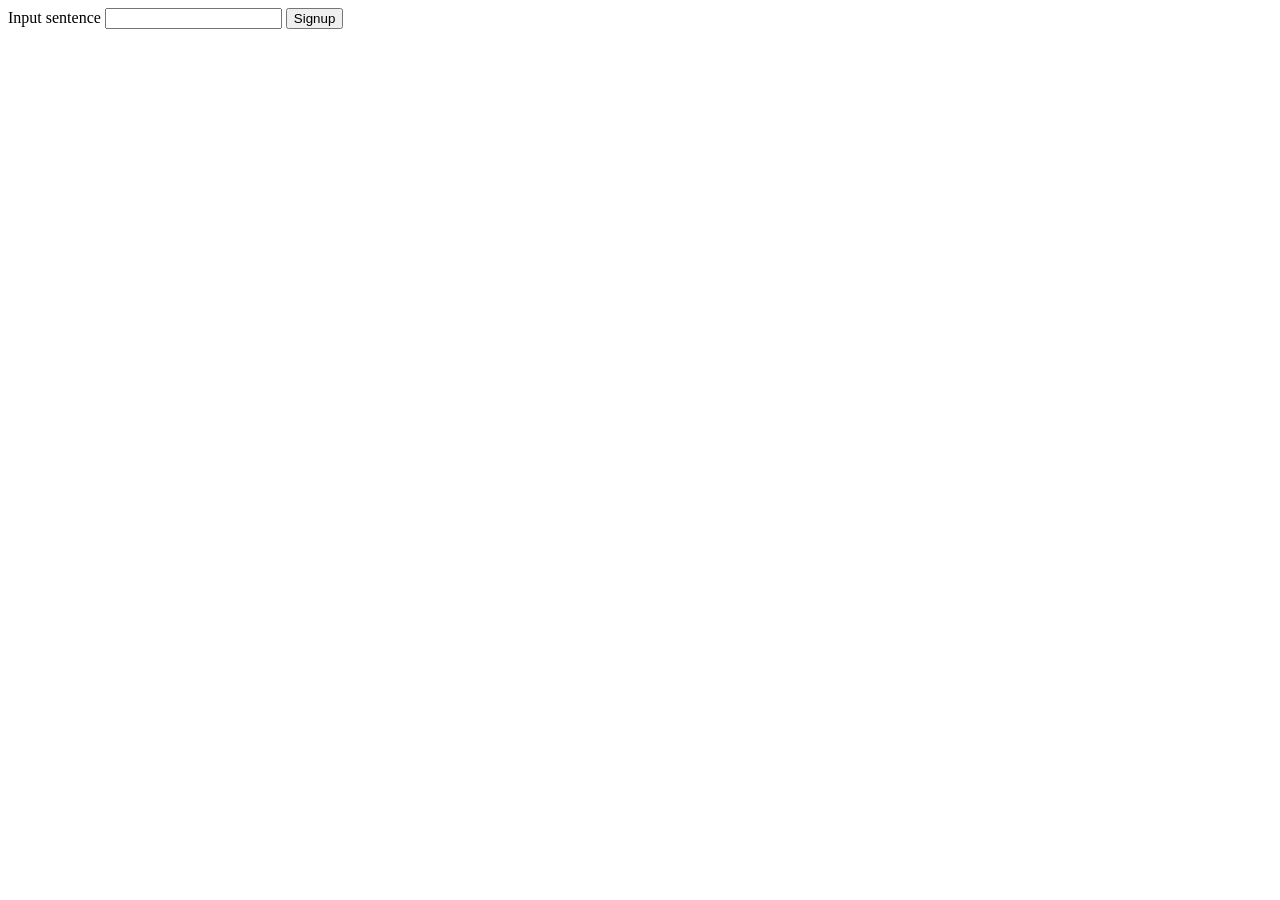
==== flask_app/templates/index.html @ dc7ff226 "my stuff:" ====
<html>

<head><title>SeqGAN + Attention Sentence Generator</title></head>

<body>

    <!-- <form action="/generate_output" method="get" id="form1">
        Input sentence<br>
        <input type="text" name="text"><br>
        <button type="submit" form="form1" value="Submit">Generate!</button>
    </form> -->

    <form action="/generate" method="POST">
        <label for="">Input sentence</label>
        <input type="text" name="email"></input>
        <input type="submit" value="Signup"></input>
    </form>

</body>

</html>
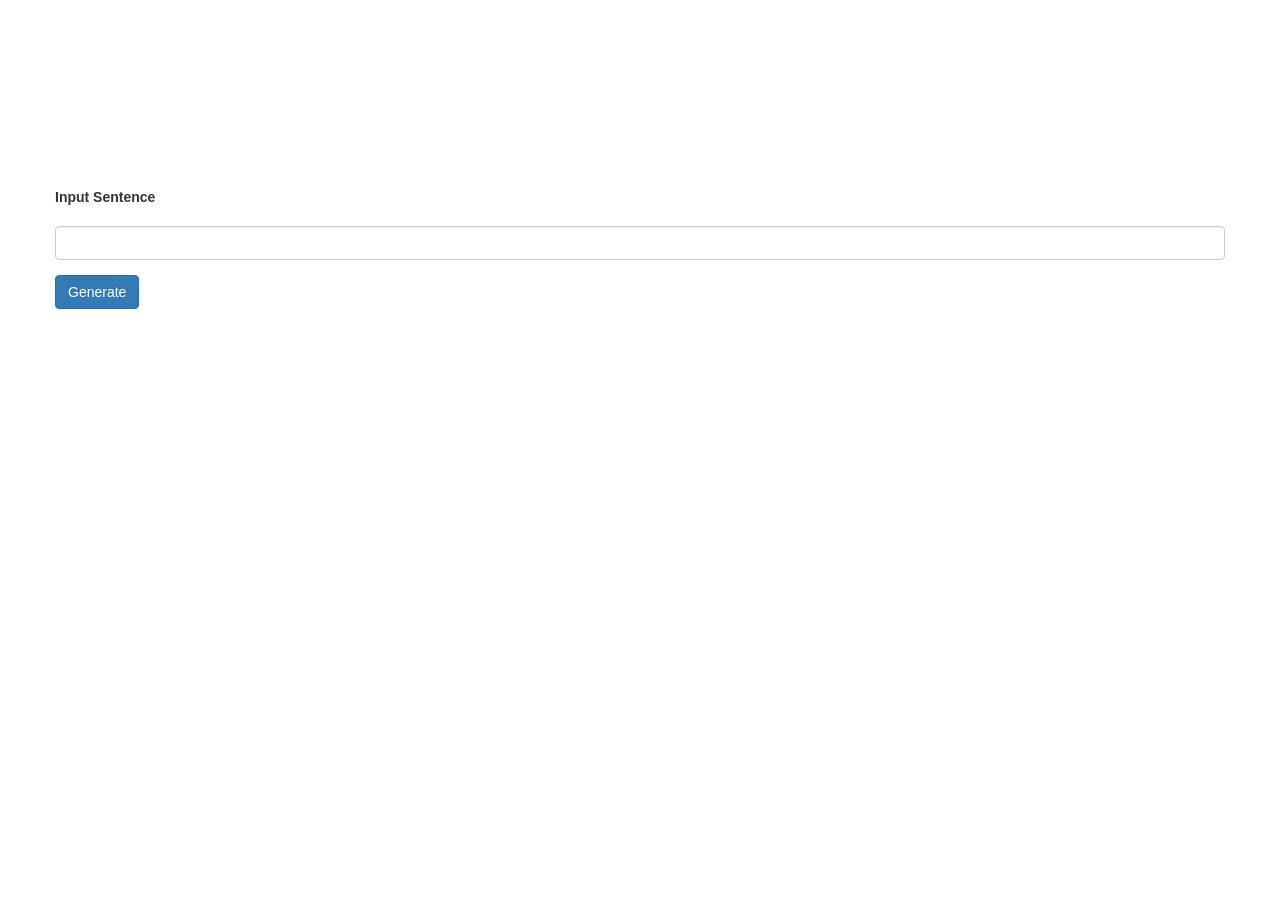
==== commit a5594c22: "added output.html" ====
--- a/flask_app/templates/index.html
+++ b/flask_app/templates/index.html
@@ -9,13 +9,26 @@
         <input type="text" name="text"><br>
         <button type="submit" form="form1" value="Submit">Generate!</button>
     </form> -->
-
-    <form action="/generate" method="POST">
-        <label for="">Input sentence</label>
-        <input type="text" name="email"></input>
-        <input type="submit" value="Signup"></input>
-    </form>
+    <br> <br> <br> <br> <br> <br> <br> <br> <br>
+    <div class="container center_div">
+            <div class="form-group row">
+        <h5>
+        <form class = 'form-group' action="/generate" method="POST">
+            <label for="">Input Sentence</label><br><br>
+            <input type="text" name="email" class="form-control"></input><br>
+            <input type="submit" value="Generate" class="btn btn-primary"></input>
+        </form>
+    </h5>
+    </div>
+    
 
 </body>
+<!-- Latest compiled and minified CSS -->
+<link rel="stylesheet" href="https://maxcdn.bootstrapcdn.com/bootstrap/3.3.7/css/bootstrap.min.css">
 
+<!-- jQuery library -->
+<script src="https://ajax.googleapis.com/ajax/libs/jquery/3.3.1/jquery.min.js"></script>
+
+<!-- Latest compiled JavaScript -->
+<script src="https://maxcdn.bootstrapcdn.com/bootstrap/3.3.7/js/bootstrap.min.js"></script>
 </html>
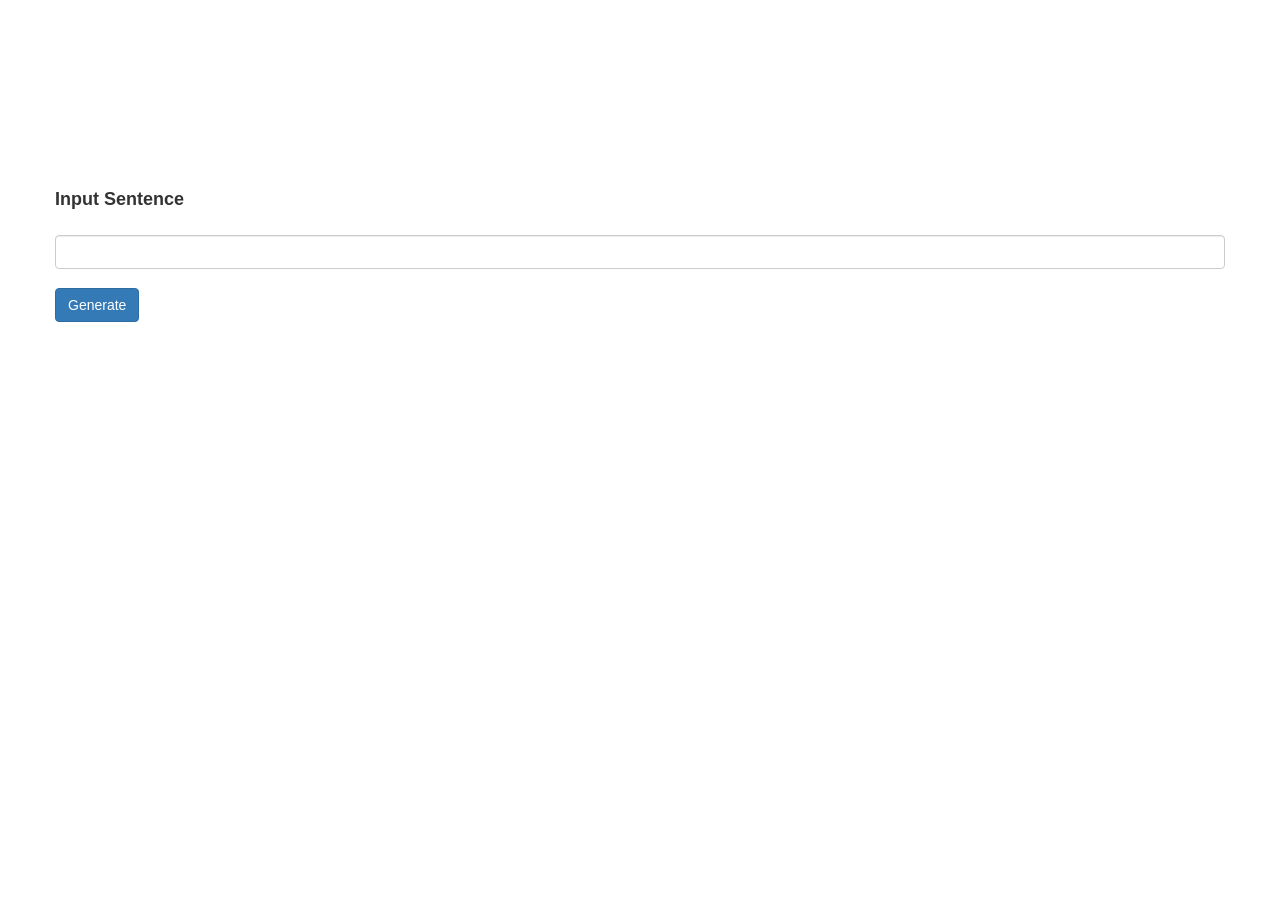
==== commit 7d8ed7db: "added attention only and fixed cuda error" ====
--- a/flask_app/templates/index.html
+++ b/flask_app/templates/index.html
@@ -12,13 +12,13 @@
     <br> <br> <br> <br> <br> <br> <br> <br> <br>
     <div class="container center_div">
             <div class="form-group row">
-        <h5>
+        <h4>
         <form class = 'form-group' action="/generate" method="POST">
             <label for="">Input Sentence</label><br><br>
             <input type="text" name="email" class="form-control"></input><br>
             <input type="submit" value="Generate" class="btn btn-primary"></input>
         </form>
-    </h5>
+        </h4>
     </div>
     
 
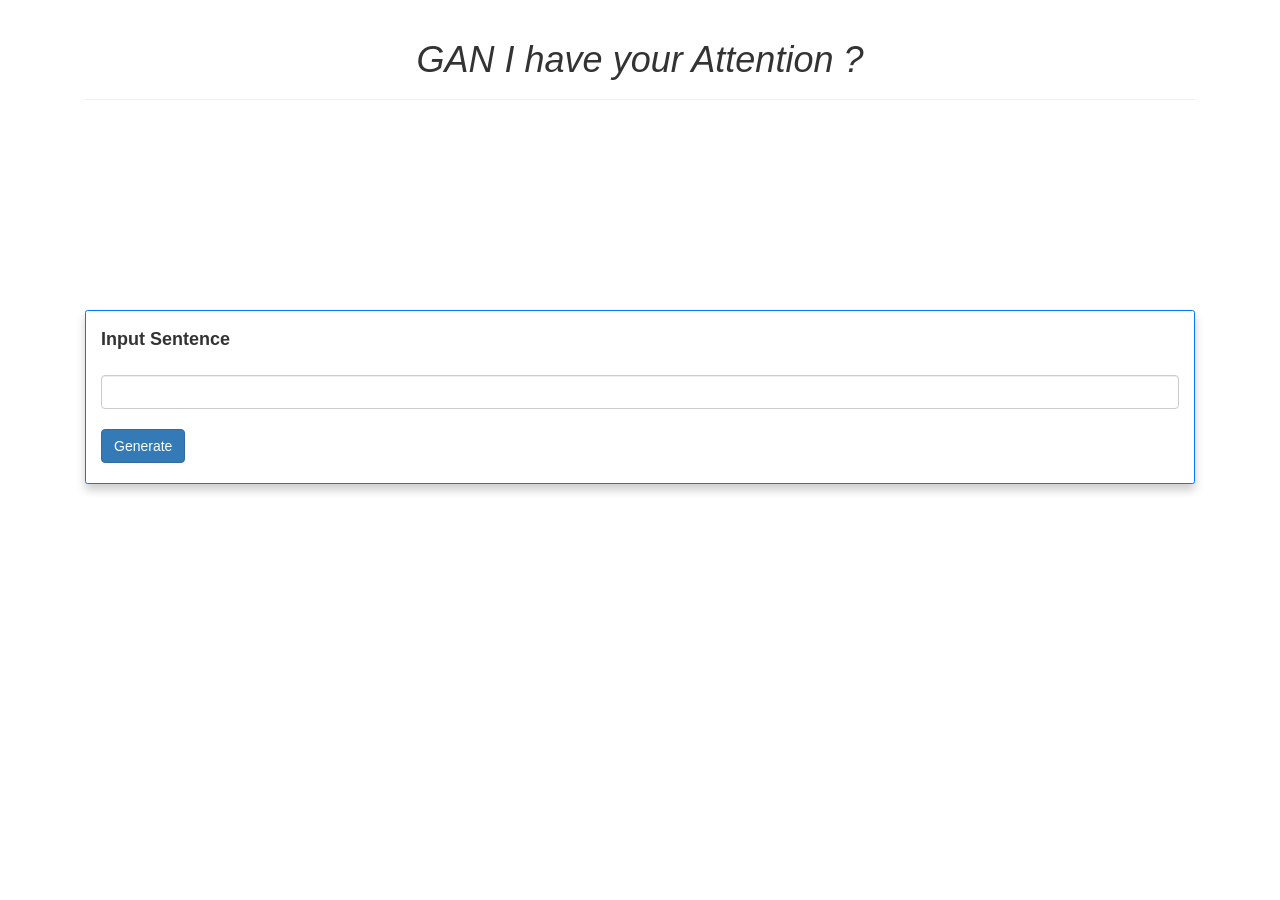
==== commit 721c20b3: "added css" ====
--- a/flask_app/templates/index.html
+++ b/flask_app/templates/index.html
@@ -1,9 +1,18 @@
 <html>
 
-<head><title>SeqGAN + Attention Sentence Generator</title></head>
+<head><title>SeqGAN + Attention Sentence Generator</title>
+	<link rel="stylesheet" href="https://maxcdn.bootstrapcdn.com/bootstrap/4.0.0/css/bootstrap.min.css" integrity="sha384-Gn5384xqQ1aoWXA+058RXPxPg6fy4IWvTNh0E263XmFcJlSAwiGgFAW/dAiS6JXm" crossorigin="anonymous">
+
+</head>
 
 <body>
+    <div class="container">
 
+<div class="page-header">
+                <h1><center><i>GAN I have your Attention ?</i></center></h1>
+              </div>
+    </div>
+        
     <!-- <form action="/generate_output" method="get" id="form1">
         Input sentence<br>
         <input type="text" name="text"><br>
@@ -11,12 +20,21 @@
     </form> -->
     <br> <br> <br> <br> <br> <br> <br> <br> <br>
     <div class="container center_div">
-            <div class="form-group row">
+            <!-- <div class="form-group row"> -->
+                    
         <h4>
         <form class = 'form-group' action="/generate" method="POST">
-            <label for="">Input Sentence</label><br><br>
-            <input type="text" name="email" class="form-control"></input><br>
-            <input type="submit" value="Generate" class="btn btn-primary"></input>
+            <div class="card border-primary mb-3" style="box-shadow: 0 6px 10px 0 rgba(0,0,0,0.2);transition: 0.3s;"">
+					
+					<div class="container-fluid">
+                        <br>
+                            <label for="">Input Sentence</label><br><br>
+                            <input type="text" name="email" class="form-control"></input><br>
+                            <input type="submit" value="Generate" class="btn btn-primary"></input><br><br>
+					</div>
+					
+				</div>
+            
         </form>
         </h4>
     </div>
